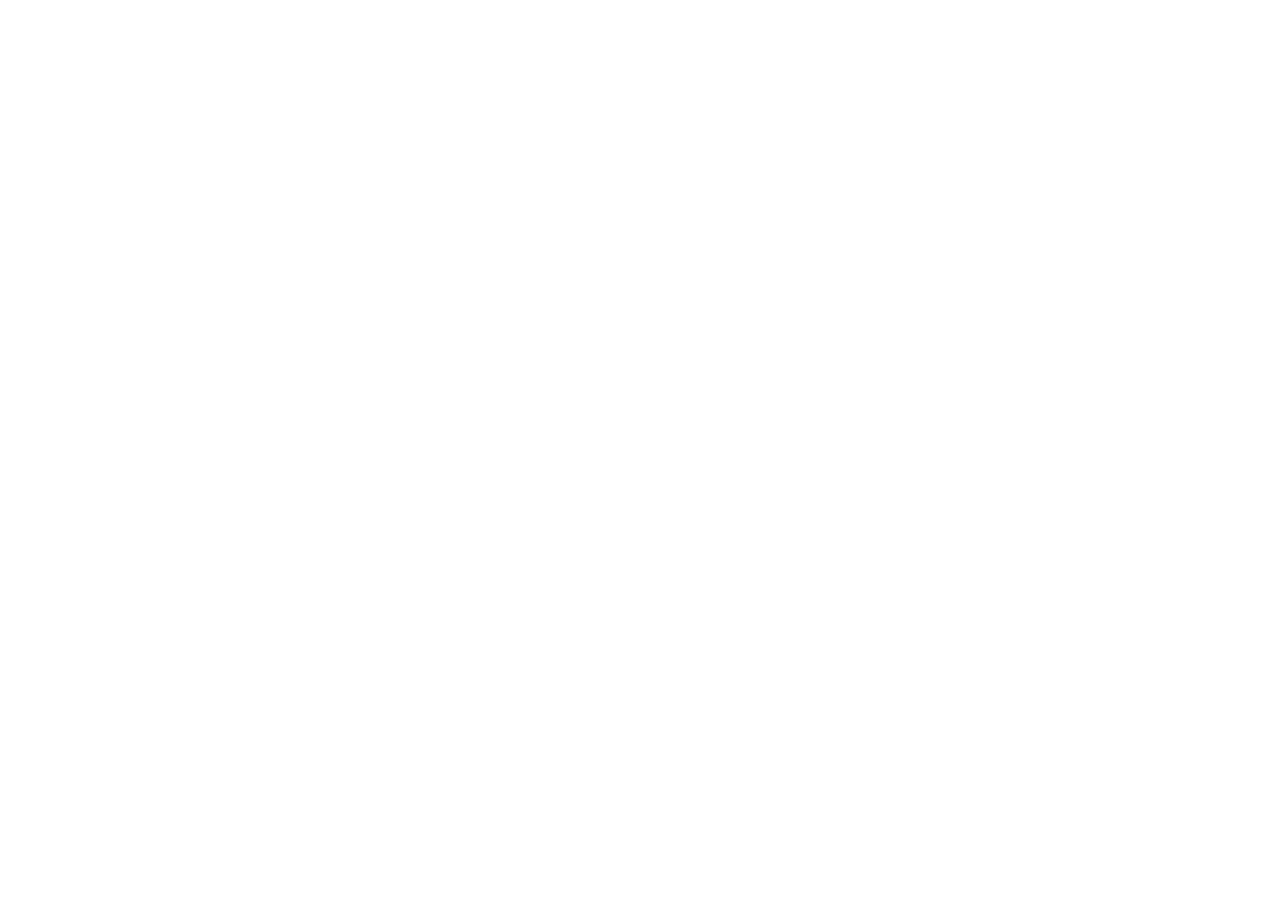
==== Cursos/index.html @ d6e4ce1e "Add files via upload" ====
<html lang="pt-br">
<head>
    <meta charset="UTF-8">
    <meta http-equiv="X-UA-Compatible" content="IE=edge">
    <meta name="viewport" content="width=device-width, initial-scale=1.0">
    <title>Cursos</title>
</head>
<body>
    
</body>
</html>
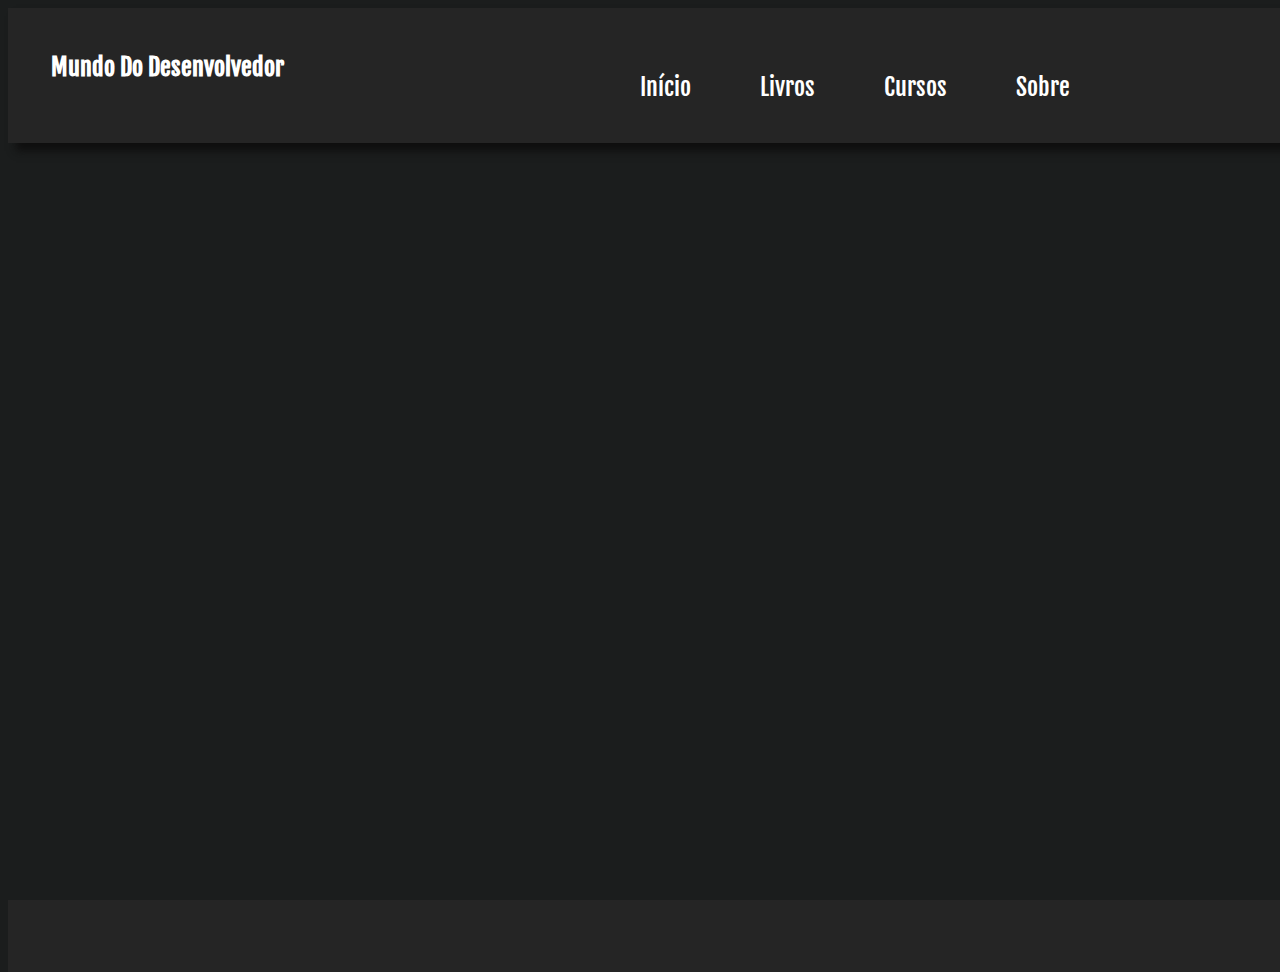
==== commit 6360c77e: "Add files via upload" ====
--- a/Cursos/index.html
+++ b/Cursos/index.html
@@ -3,9 +3,23 @@
     <meta charset="UTF-8">
     <meta http-equiv="X-UA-Compatible" content="IE=edge">
     <meta name="viewport" content="width=device-width, initial-scale=1.0">
+     <link href='https://fonts.googleapis.com/css?family=Fjalla One' rel='stylesheet'>
+    <link rel="stylesheet" href="../Styles/style.css">
     <title>Cursos</title>
 </head>
 <body>
-    
+     <div class="nav-bar">
+        <h1>Mundo Do Desenvolvedor</h1>
+        <p1>
+            
+            <a href="../index.html" id="txt">Início</a> 
+            <a href="../Livros/index.html" id="txt">Livros</a> 
+            <a href="../Cursos/index.html" id="txt">Cursos</a> 
+            <a href = "../Sobre/index.html" id="txt">Sobre</a>
+        
+        </p1>
+    </div>
+
+    <div class="footer"></div>
 </body>
 </html>--- a/Styles/style.css
+++ b/Styles/style.css
@@ -0,0 +1,128 @@
+html,body{
+    background: rgb(27, 29, 29);
+    width:100%;
+    height: 100%;
+}
+
+.nav-bar{
+background: rgb(37, 37, 37);
+width: 100%;
+height: 15%;
+box-shadow: 8px 8px 8px rgb(15, 15, 15);
+font-family: 'Fjalla One';
+color:white;
+}
+
+p1{
+    font-size: 1.5rem;
+    word-spacing: 4rem;
+    position: absolute;
+    left: 50%;
+    top: 8%;
+}
+
+#txt{
+    text-decoration: none;
+    color: white;
+}
+#txt:hover{
+    transition: 1s;
+    color: orange;
+}
+h1{
+    font-size: 1.5rem;
+position: absolute;
+top: 4%;
+left: 4%;
+}
+
+
+h2{
+    color: white;
+    font-size: 1.5rem;
+    font-family:'Fjalla One';
+    position: absolute;
+    left: 40%;
+    top: 25%;
+}
+.img1{
+    background: url(../Images/Icon1.png);
+    width: 10rem;
+    height: 10rem;
+    position: absolute;
+    left:45%;
+    top: 50%;
+}
+.img2{
+    background: url(../Images/Icon2.png);
+    width: 9.5rem;
+    height: 9.5rem;
+    position: absolute;
+    left: 65%;
+    top: 50%;
+}
+.img3{
+    background: url(../Images/Icon3.png);
+    width: 9.5rem;
+    height: 8rem;
+    position: absolute;
+    left: 25%;
+    top: 50%;
+}
+
+.img1:hover{
+ animation:animation 1s normal;
+}
+.img2:hover{
+    animation: animation 1s normal;
+}
+.img3:hover{
+    animation:animation 1s normal;
+}
+
+@keyframes animation {
+    0%{
+        border: 1px solid white;
+        border-radius: 50%;
+    }
+    50%{
+        border: 1 solid yellowgreen;
+    }
+    100%{
+        border: 1px solid rgb(2, 187, 2);
+    }
+}
+.footer{
+background: rgb(37, 37, 37);
+width: 100%;
+height: 8%;
+position: absolute;
+top: 100%;
+}
+
+
+
+
+#li1, #li2, #li3{
+    background: whitesmoke;
+    width: 7rem;
+    height: 7rem;
+    border-radius: 7%;
+    box-shadow: 8px 8px 8px black;
+    position: absolute;
+    top: 50%;
+}
+
+#li1{
+    position: absolute;
+    left: 15%;
+}
+
+#li2{
+    position: absolute;
+    left: 35%;
+}
+#li3{
+    position: absolute;
+    left: 55%;
+}